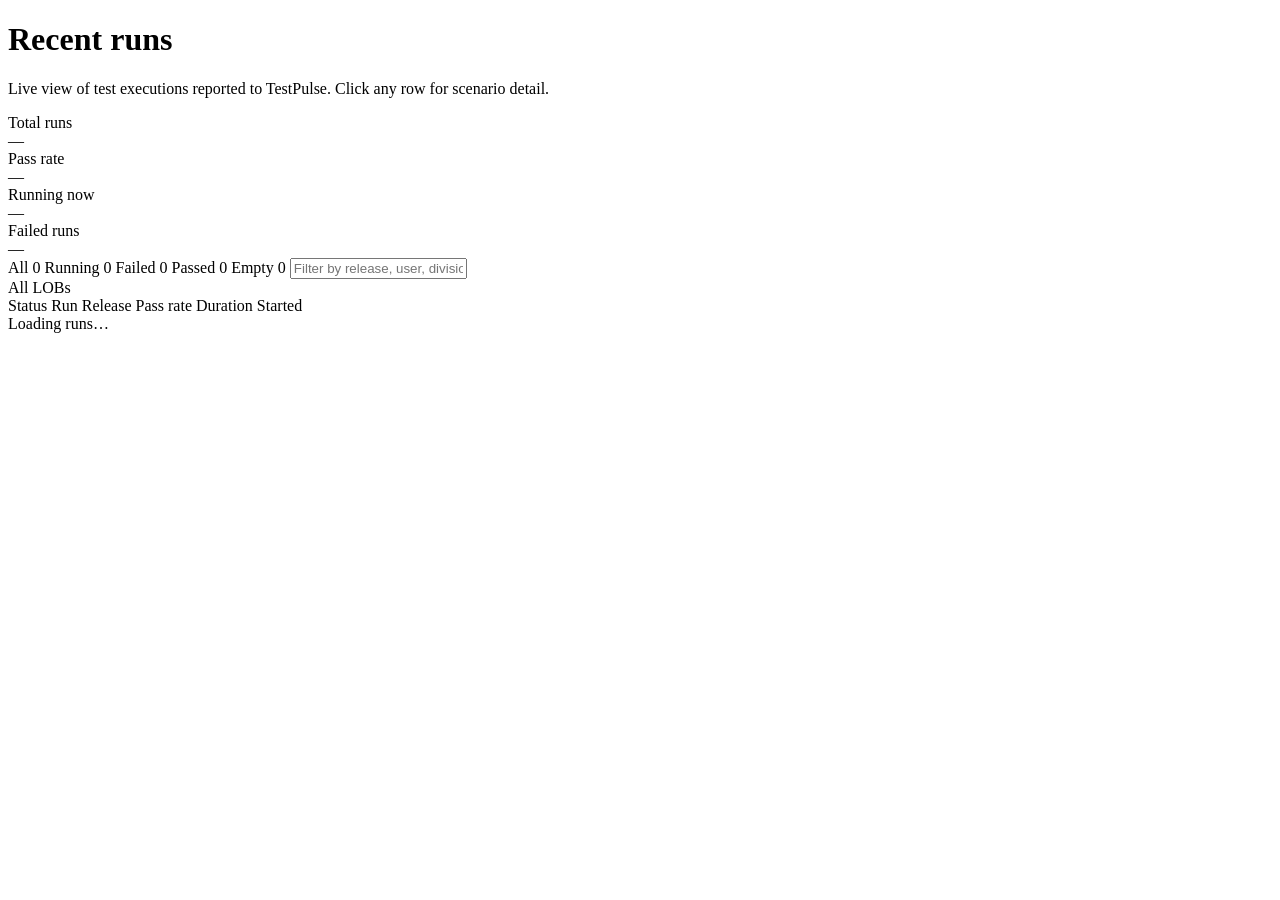
==== testpulse-server/src/main/resources/static/index.html @ a4952b08 "Add testpulse-server module — fixes" ====
<!DOCTYPE html>
<html lang="en">
<head>
<meta charset="utf-8">
<meta name="viewport" content="width=device-width,initial-scale=1">
<title>TestPulse — Runs</title>
<link rel="stylesheet" href="/static/app.css">
</head>
<body data-page="runs">

<div id="header"></div>

<div class="page">

    <h1 class="page-title">Recent runs</h1>
    <p class="page-subtitle">Live view of test executions reported to TestPulse. Click any row for scenario detail.</p>

    <div id="banner-host"></div>

    <div class="metrics" id="metrics">
        <div class="metric"><div class="metric-label">Total runs</div><div class="metric-value" id="m-total">—</div></div>
        <div class="metric"><div class="metric-label">Pass rate</div><div class="metric-value success" id="m-passrate">—</div></div>
        <div class="metric"><div class="metric-label">Running now</div><div class="metric-value info" id="m-running">—</div></div>
        <div class="metric"><div class="metric-label">Failed runs</div><div class="metric-value danger" id="m-failed">—</div></div>
    </div>

    <div class="filters" id="status-filters">
        <span class="filter-pill active" data-status="">All <span class="count" id="c-all">0</span></span>
        <span class="filter-pill" data-status="running">Running <span class="count" id="c-running">0</span></span>
        <span class="filter-pill" data-status="failed">Failed <span class="count" id="c-failed">0</span></span>
        <span class="filter-pill" data-status="passed">Passed <span class="count" id="c-passed">0</span></span>
        <span class="filter-pill" data-status="empty">Empty <span class="count" id="c-empty">0</span></span>
        <span class="filter-spacer"></span>
        <input class="filter-input" id="search-input" placeholder="Filter by release, user, division…">
    </div>

    <div class="filters" id="lob-filters">
        <span class="filter-pill active" data-lob="">All LOBs</span>
    </div>

    <div class="table-card">
        <div class="table-head" style="grid-template-columns: 100px 1fr 100px 110px 90px 80px;">
            <span>Status</span>
            <span>Run</span>
            <span>Release</span>
            <span>Pass rate</span>
            <span>Duration</span>
            <span>Started</span>
        </div>
        <div id="runs-body">
            <div class="placeholder">Loading runs…</div>
        </div>
    </div>

</div>

<script src="/static/app.js"></script>
<script>
(function() {
    const state = {
        runs: [],
        lobByRunId: {},     // runId -> Set of LOBs from scenarios
        statusFilter: '',
        lobFilter: '',
        searchTerm: '',
    };

    function showError(msg) {
        document.getElementById('banner-host').innerHTML =
            `<div class="banner error">${TP.escape(msg)}</div>`;
    }

    function updateMetrics() {
        const counts = { '': 0, running: 0, failed: 0, passed: 0, empty: 0 };
        let totalScenarios = 0, passedScenarios = 0;
        state.runs.forEach(r => {
            counts[''] += 1;
            const s = (r.status || '').toLowerCase();
            if (counts[s] !== undefined) counts[s] += 1;
            totalScenarios += (r.scenariosTotal || 0);
            passedScenarios += (r.scenariosPassed || 0);
        });
        document.getElementById('m-total').textContent = counts[''];
        document.getElementById('m-running').textContent = counts.running;
        document.getElementById('m-failed').textContent = counts.failed;
        document.getElementById('m-passrate').textContent =
            totalScenarios === 0 ? '—' : Math.round(100 * passedScenarios / totalScenarios) + '%';
        Object.keys(counts).forEach(k => {
            const el = document.getElementById('c-' + (k || 'all'));
            if (el) el.textContent = counts[k];
        });
    }

    function updateLobFilters() {
        const lobs = new Set();
        Object.values(state.lobByRunId).forEach(set => set.forEach(l => lobs.add(l)));
        const host = document.getElementById('lob-filters');
        const existing = host.querySelectorAll('[data-lob]');
        const have = new Set(Array.from(existing).map(e => e.getAttribute('data-lob')));
        Array.from(lobs).sort().forEach(lob => {
            if (have.has(lob)) return;
            const pill = TP.el('span', {
                class: 'filter-pill',
                'data-lob': lob,
                onclick: () => setLobFilter(lob),
            }, lob);
            host.appendChild(pill);
        });
    }

    function setStatusFilter(val) {
        state.statusFilter = val;
        document.querySelectorAll('#status-filters [data-status]').forEach(el => {
            el.classList.toggle('active', el.getAttribute('data-status') === val);
        });
        renderRuns();
    }

    function setLobFilter(val) {
        state.lobFilter = val;
        document.querySelectorAll('#lob-filters [data-lob]').forEach(el => {
            el.classList.toggle('active', el.getAttribute('data-lob') === val);
        });
        renderRuns();
    }

    function filteredRuns() {
        return state.runs.filter(r => {
            if (state.statusFilter && (r.status || '').toLowerCase() !== state.statusFilter) return false;
            if (state.lobFilter) {
                const lobs = state.lobByRunId[r.id];
                if (!lobs || !lobs.has(state.lobFilter)) return false;
            }
            if (state.searchTerm) {
                const t = state.searchTerm.toLowerCase();
                const hay = `${r.release || ''} ${r.user || ''} ${r.division || ''} ${r.environment || ''} ${r.id || ''}`.toLowerCase();
                if (!hay.includes(t)) return false;
            }
            return true;
        });
    }

    function renderRunRow(run) {
        const total = run.scenariosTotal || 0;
        const passed = run.scenariosPassed || 0;
        const failed = run.scenariosFailed || 0;
        const passPct = total === 0 ? 0 : (passed / total) * 100;
        const failPct = total === 0 ? 0 : (failed / total) * 100;
        const lobs = state.lobByRunId[run.id];
        const lobText = lobs && lobs.size > 0
            ? Array.from(lobs).slice(0, 3).join(', ') + (lobs.size > 3 ? ' +' + (lobs.size - 3) : '')
            : '—';

        const row = TP.el('div', {
            class: 'table-row',
            style: 'grid-template-columns: 100px 1fr 100px 110px 90px 80px;',
            onclick: () => { window.location.href = `/run.html?id=${encodeURIComponent(run.id)}`; },
        });

        row.innerHTML = `
            ${TP.statusPill(run.status)}
            <div style="min-width:0;">
                <div style="font-weight: 500; white-space: nowrap; overflow: hidden; text-overflow: ellipsis;">
                    ${TP.escape(lobText)}
                </div>
                <div class="mono" style="color: var(--text-tertiary);">
                    ${TP.escape(run.id)} · ${TP.escape(run.division || '—')} · ${TP.escape(run.user || '—')}
                </div>
            </div>
            <div>${TP.escape(run.release || '—')}</div>
            <div>
                <div style="font-size: 12px; margin-bottom: 4px;">${passed} / ${total}</div>
                <div class="bar-track">
                    <div class="bar-pass" style="width: ${passPct.toFixed(1)}%;"></div>
                    <div class="bar-fail" style="right: 0; width: ${failPct.toFixed(1)}%;"></div>
                </div>
            </div>
            <div>${TP.duration(run.durationMs)}</div>
            <div style="color: var(--text-tertiary);">${TP.timeAgo(run.createdAt)}</div>
        `;
        return row;
    }

    function renderRuns() {
        const body = document.getElementById('runs-body');
        const list = filteredRuns();
        if (list.length === 0) {
            body.innerHTML = `<div class="placeholder">
                <strong>No runs match the current filters.</strong><br>
                ${state.runs.length === 0
                    ? 'Run your tests with -Dtestpulse.enabled=true to start populating data.'
                    : 'Try clearing filters above.'}
            </div>`;
            return;
        }
        body.innerHTML = '';
        list.forEach(r => body.appendChild(renderRunRow(r)));
    }

    async function loadRuns() {
        try {
            const data = await TP.listRuns({ limit: 100 });
            state.runs = data.runs || [];
            // Fetch LOBs for each run (one extra call per run — fine at < 100 runs)
            await Promise.all(state.runs.slice(0, 50).map(async run => {
                try {
                    const detail = await TP.getRun(run.id);
                    const lobs = new Set();
                    (detail.scenarios || []).forEach(s => { if (s.lob) lobs.add(s.lob); });
                    state.lobByRunId[run.id] = lobs;
                } catch (e) {
                    state.lobByRunId[run.id] = new Set();
                }
            }));
            updateMetrics();
            updateLobFilters();
            renderRuns();
        } catch (e) {
            showError('Failed to load runs: ' + e.message);
        }
    }

    /* SSE — live updates */
    function subscribeLive() {
        TP.subscribe('global', {
            'run.created': (data) => {
                if (!state.runs.find(r => r.id === data.id)) {
                    state.runs.unshift(data);
                    state.lobByRunId[data.id] = new Set();
                    updateMetrics();
                    renderRuns();
                }
            },
            'run.finished': (data) => {
                const idx = state.runs.findIndex(r => r.id === data.id);
                if (idx >= 0) {
                    state.runs[idx] = { ...state.runs[idx], ...data };
                    updateMetrics();
                    renderRuns();
                }
            },
            'scenario.started': (data) => {
                if (!state.lobByRunId[data.runId]) state.lobByRunId[data.runId] = new Set();
                if (data.lob) {
                    state.lobByRunId[data.runId].add(data.lob);
                    updateLobFilters();
                    renderRuns();
                }
            },
        });
    }

    /* Wire status filter clicks */
    document.querySelectorAll('#status-filters [data-status]').forEach(el => {
        el.addEventListener('click', () => setStatusFilter(el.getAttribute('data-status')));
    });

    /* Wire LOB "All" pill */
    document.querySelector('#lob-filters [data-lob=""]').addEventListener('click', () => setLobFilter(''));

    /* Wire search */
    document.getElementById('search-input').addEventListener('input', e => {
        state.searchTerm = e.target.value.trim();
        renderRuns();
    });

    /* Refresh time-ago labels every 30s */
    setInterval(() => renderRuns(), 30000);

    loadRuns().then(subscribeLive);
})();
</script>

</body>
</html>
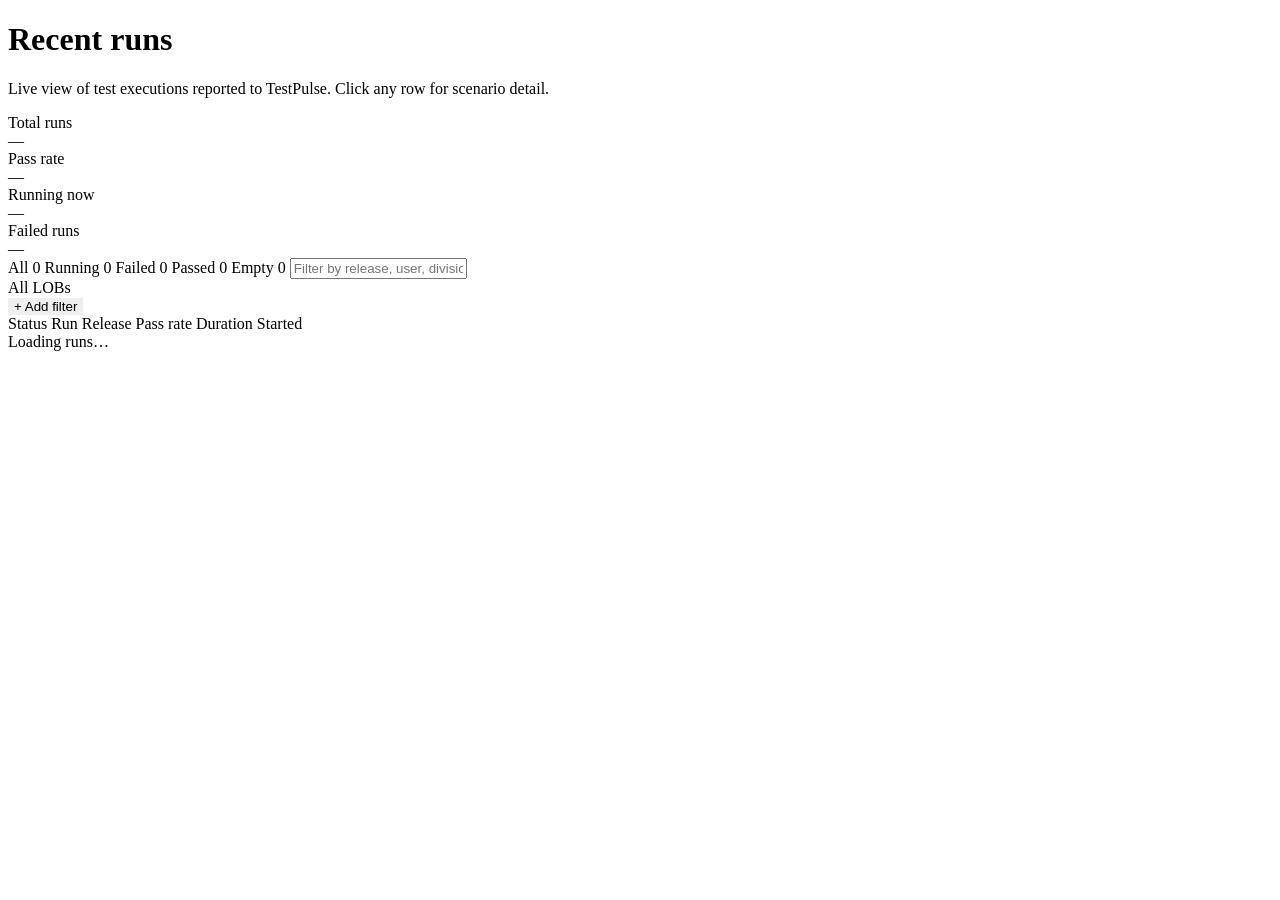
==== commit a76acbce: "Update index.html" ====
--- a/testpulse-server/src/main/resources/static/index.html
+++ b/testpulse-server/src/main/resources/static/index.html
@@ -36,6 +36,55 @@
 
     <div class="filters" id="lob-filters">
         <span class="filter-pill active" data-lob="">All LOBs</span>
+    </div>
+
+    <div class="filters" id="custom-filters">
+        <button class="filter-pill" id="add-filter-btn" style="cursor:pointer; border:0.5px dashed var(--border-medium);">+ Add filter</button>
+        <button class="filter-pill" id="save-filter-btn" style="cursor:pointer; display:none;">Save as view…</button>
+        <span id="active-filter-pills" style="display:contents;"></span>
+        <span id="saved-views" style="display:contents;"></span>
+    </div>
+
+    <!-- Filter builder modal -->
+    <div id="filter-modal" style="display:none; position:fixed; inset:0; background:rgba(0,0,0,0.4); z-index:9998; align-items:center; justify-content:center;">
+        <div style="background:var(--bg-primary); border-radius:var(--radius-lg); padding:20px; min-width:320px; max-width:420px; box-shadow:0 20px 60px rgba(0,0,0,0.3);">
+            <div style="font-size:14px; font-weight:500; margin-bottom:12px;">New filter rule</div>
+            <div style="display:grid; grid-template-columns:1fr; gap:8px;">
+                <label style="font-size:11px; color:var(--text-secondary);">Field</label>
+                <select id="fb-field" class="filter-input" style="width:100%;">
+                    <option value="division">Division</option>
+                    <option value="release">Release</option>
+                    <option value="user">User</option>
+                    <option value="environment">Environment</option>
+                    <option value="branch">Branch</option>
+                    <option value="triggerSource">Trigger source</option>
+                    <option value="status">Status</option>
+                    <option value="id">Run ID</option>
+                    <option value="durationMs">Duration (ms)</option>
+                    <option value="scenariosTotal">Scenarios total</option>
+                    <option value="scenariosFailed">Scenarios failed</option>
+                    <option value="scenariosPassed">Scenarios passed</option>
+                    <option value="passRate">Pass rate (0-1)</option>
+                </select>
+                <label style="font-size:11px; color:var(--text-secondary);">Operator</label>
+                <select id="fb-op" class="filter-input" style="width:100%;">
+                    <option value="eq">equals</option>
+                    <option value="neq">not equals</option>
+                    <option value="contains">contains</option>
+                    <option value="startsWith">starts with</option>
+                    <option value="gt">greater than</option>
+                    <option value="lt">less than</option>
+                    <option value="gte">≥</option>
+                    <option value="lte">≤</option>
+                </select>
+                <label style="font-size:11px; color:var(--text-secondary);">Value</label>
+                <input id="fb-value" class="filter-input" style="width:100%;" placeholder="e.g. Europe, JulyRelease, 60000…">
+            </div>
+            <div style="display:flex; gap:8px; margin-top:16px; justify-content:flex-end;">
+                <button class="filter-pill" id="fb-cancel" style="cursor:pointer;">Cancel</button>
+                <button class="filter-pill active" id="fb-add" style="cursor:pointer;">Add filter</button>
+            </div>
+        </div>
     </div>
 
     <div class="table-card">
@@ -59,11 +108,49 @@
 (function() {
     const state = {
         runs: [],
-        lobByRunId: {},     // runId -> Set of LOBs from scenarios
+        lobByRunId: {},
         statusFilter: '',
         lobFilter: '',
         searchTerm: '',
+        customFilters: [],  // Array of {field, op, value} rules (AND-combined)
     };
+
+    const OP_LABEL = {
+        eq: '=', neq: '≠', contains: '~', startsWith: '^', gt: '>', lt: '<', gte: '≥', lte: '≤'
+    };
+
+    function evalRule(run, rule) {
+        let actual;
+        if (rule.field === 'passRate') {
+            const total = run.scenariosTotal || 0;
+            actual = total === 0 ? 0 : (run.scenariosPassed || 0) / total;
+        } else {
+            actual = run[rule.field];
+        }
+        const expected = rule.value;
+        const isNum = ['durationMs', 'scenariosTotal', 'scenariosFailed', 'scenariosPassed', 'passRate'].includes(rule.field);
+        if (isNum) {
+            const a = Number(actual), e = Number(expected);
+            switch (rule.op) {
+                case 'eq': return a === e;
+                case 'neq': return a !== e;
+                case 'gt': return a > e;
+                case 'lt': return a < e;
+                case 'gte': return a >= e;
+                case 'lte': return a <= e;
+                default: return true;
+            }
+        }
+        const a = String(actual || '').toLowerCase();
+        const e = String(expected || '').toLowerCase();
+        switch (rule.op) {
+            case 'eq': return a === e;
+            case 'neq': return a !== e;
+            case 'contains': return a.includes(e);
+            case 'startsWith': return a.startsWith(e);
+            default: return true;
+        }
+    }
 
     function showError(msg) {
         document.getElementById('banner-host').innerHTML =
@@ -131,6 +218,10 @@
                 const lobs = state.lobByRunId[r.id];
                 if (!lobs || !lobs.has(state.lobFilter)) return false;
             }
+            // Custom filter rules — ALL must match (AND)
+            for (const rule of state.customFilters) {
+                if (!evalRule(r, rule)) return false;
+            }
             if (state.searchTerm) {
                 const t = state.searchTerm.toLowerCase();
                 const hay = `${r.release || ''} ${r.user || ''} ${r.division || ''} ${r.environment || ''} ${r.id || ''}`.toLowerCase();
@@ -138,6 +229,66 @@
             }
             return true;
         });
+    }
+
+    function renderFilterPills() {
+        const host = document.getElementById('active-filter-pills');
+        host.innerHTML = state.customFilters.map((r, i) => `
+            <span class="filter-pill active" style="gap:6px;">
+                ${TP.escape(r.field)} ${OP_LABEL[r.op]} ${TP.escape(String(r.value))}
+                <span data-idx="${i}" style="cursor:pointer; margin-left:4px; font-weight:600;" title="Remove">×</span>
+            </span>
+        `).join('');
+        host.querySelectorAll('[data-idx]').forEach(x => {
+            x.addEventListener('click', e => {
+                const idx = parseInt(e.target.getAttribute('data-idx'), 10);
+                state.customFilters.splice(idx, 1);
+                renderFilterPills();
+                renderRuns();
+                document.getElementById('save-filter-btn').style.display =
+                    state.customFilters.length > 0 ? 'inline-flex' : 'none';
+            });
+        });
+        document.getElementById('save-filter-btn').style.display =
+            state.customFilters.length > 0 ? 'inline-flex' : 'none';
+    }
+
+    function renderSavedViews() {
+        const host = document.getElementById('saved-views');
+        const views = JSON.parse(localStorage.getItem('testpulse.savedViews') || '{}');
+        host.innerHTML = Object.keys(views).map(name => `
+            <span class="filter-pill" data-view="${TP.escape(name)}" style="cursor:pointer; background:var(--bg-info); color:var(--text-info);">
+                ★ ${TP.escape(name)}
+                <span data-del-view="${TP.escape(name)}" style="cursor:pointer; margin-left:6px; opacity:0.7;" title="Delete view">×</span>
+            </span>
+        `).join('');
+        host.querySelectorAll('[data-view]').forEach(el => {
+            el.addEventListener('click', e => {
+                if (e.target.hasAttribute('data-del-view')) return;
+                const name = el.getAttribute('data-view');
+                state.customFilters = JSON.parse(JSON.stringify(views[name]));
+                renderFilterPills();
+                renderRuns();
+            });
+        });
+        host.querySelectorAll('[data-del-view]').forEach(el => {
+            el.addEventListener('click', e => {
+                e.stopPropagation();
+                const name = el.getAttribute('data-del-view');
+                delete views[name];
+                localStorage.setItem('testpulse.savedViews', JSON.stringify(views));
+                renderSavedViews();
+            });
+        });
+    }
+
+    function openFilterBuilder() {
+        document.getElementById('fb-value').value = '';
+        document.getElementById('filter-modal').style.display = 'flex';
+        document.getElementById('fb-value').focus();
+    }
+    function closeFilterBuilder() {
+        document.getElementById('filter-modal').style.display = 'none';
     }
 
     function renderRunRow(run) {
@@ -214,6 +365,8 @@
             }));
             updateMetrics();
             updateLobFilters();
+            renderFilterPills();
+            renderSavedViews();
             renderRuns();
         } catch (e) {
             showError('Failed to load runs: ' + e.message);
@@ -267,6 +420,31 @@
     /* Refresh time-ago labels every 30s */
     setInterval(() => renderRuns(), 30000);
 
+    /* Filter builder modal wiring */
+    document.getElementById('add-filter-btn').addEventListener('click', openFilterBuilder);
+    document.getElementById('fb-cancel').addEventListener('click', closeFilterBuilder);
+    document.getElementById('filter-modal').addEventListener('click', e => {
+        if (e.target.id === 'filter-modal') closeFilterBuilder();
+    });
+    document.getElementById('fb-add').addEventListener('click', () => {
+        const field = document.getElementById('fb-field').value;
+        const op = document.getElementById('fb-op').value;
+        const value = document.getElementById('fb-value').value.trim();
+        if (!value) return;
+        state.customFilters.push({ field, op, value });
+        closeFilterBuilder();
+        renderFilterPills();
+        renderRuns();
+    });
+    document.getElementById('save-filter-btn').addEventListener('click', () => {
+        const name = prompt('Save this filter combination as:');
+        if (!name || !name.trim()) return;
+        const views = JSON.parse(localStorage.getItem('testpulse.savedViews') || '{}');
+        views[name.trim()] = JSON.parse(JSON.stringify(state.customFilters));
+        localStorage.setItem('testpulse.savedViews', JSON.stringify(views));
+        renderSavedViews();
+    });
+
     loadRuns().then(subscribeLive);
 })();
 </script>
